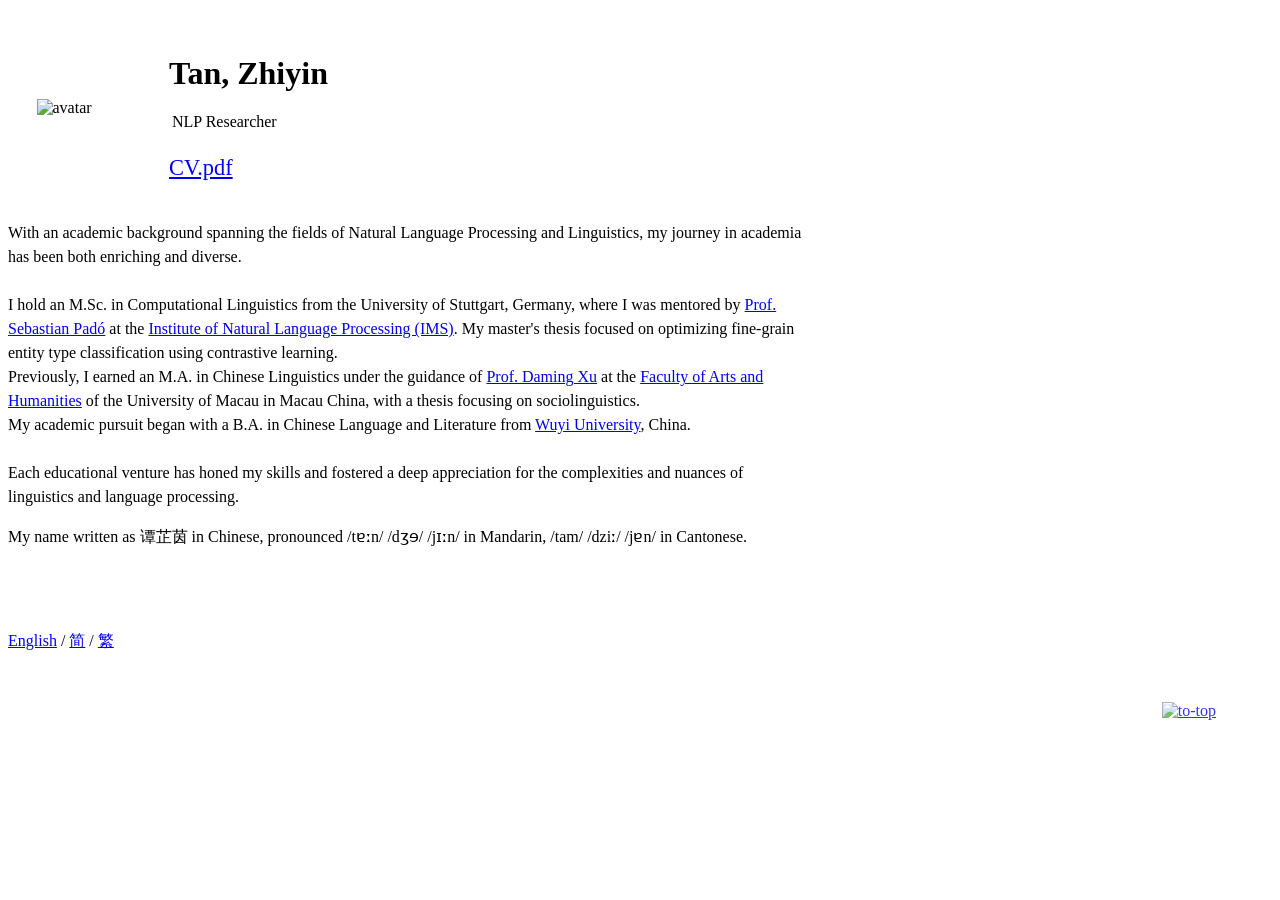
==== index.html @ f3813b76 "update" ====
<!DOCTYPE html>
<html lang="en-US">
    <head>
        <meta charset="utf-8">
        <title>Zhiyin's Homepage</title>
        <meta name="author" content="Zhiyin Tan">
        <meta name="description" content="Personal knowledge record fairyland: natural language processing(nlp), animation, thoughts">
        <meta name="viewport" content="width=device-width, initial-scale=1.0">

        <meta property="og:image" content="https://www.icloud.com/iclouddrive/0OuJofHg8h4NTxXeb0weLM3ng#Little_fox's_back-big" />
        <meta property="og:description" content="Zhiyin Tan's fairyland.">
        <meta property="og:title" content="Zhiyin's Fairyland" />
        <meta property="og:type" content="website" />    

        <link rel="Shortcut Icon" href="/pic/little_fox_round.ico" type="image/x-icon">

        <link rel="stylesheet" href="./css/index.css">
        <script src="./js/csi.js" defer></script>
    </head>

    <body class="site-home">
        <header data-include="./tool/navigation.html"></header>

        <div class="container">
            <main class="site-home-main">

                <div id="start" class="site-home-content">
                    <ul style="display: grid; grid-template-columns:repeat(auto-fill, minmax(8em, 1fr)); gap: 1.5em;
                                 padding: 2vw 0 0 0; margin: 0;">
                        <li style="display: grid; justify-items: center; align-items: center;">
                            <img class="avatar" title="avatar" src="./pic/avatar_green_round_small.png" 
                            style="min-width: 5em; max-width: 8em;">
                        </li>
                        <li style="min-width: 250px; display: grid; grid-template-rows:repeat(auto-fill, minmax(8em, 1fr)); gap: 1.5em;">
                            <div class="namecard">          
                                <h1 class="site-title"> Tan, Zhiyin </h1>
                                <p style="padding: 0 0 8px 3px;">NLP Researcher</p>
                                <a href="./cv/cv.html" style="text-decoration: underline; font-size: 1.4rem;" target="_blank">CV.pdf</a>
                            </div>   
                        </li>
                    </ul>

                    <div class="intro" style="
                    text-align: left; line-height: 1.5em; max-width: 50em; margin: 40px 0;">  
                        <p> 
                            With an academic background spanning the fields of Natural Language Processing and Linguistics, 
                            my journey in academia has been both enriching and diverse. 
                            <br><br>
                            I hold an M.Sc. in Computational Linguistics from the University of Stuttgart, Germany, 
                            where I was mentored by 
                            <a href="https://nlpado.de/~sebastian/" target="_blank">Prof. Sebastian Padó</a>
                            at the 
                            <a href="https://www.ims.uni-stuttgart.de/en/" target="_blank">Institute of Natural Language Processing (IMS)</a>. 
                            My master's thesis focused on optimizing fine-grain entity type classification using contrastive learning.
                            <br>
                            Previously, I earned an M.A. in Chinese Linguistics under the guidance of 
                            <a href="https://damingxu3.academia.edu/" target="_blank">Prof. Daming Xu</a>
                            at the 
                            <a href="https://fah.um.edu.mo/department-of-chinese-language-and-literature/programmes/" target="_blank">Faculty of Arts and Humanities</a>
                            of the University of Macau in Macau China, 
                            with a thesis focusing on sociolinguistics. 
                            <br>
                            My academic pursuit began with a B.A. in Chinese Language and Literature from 
                            <a href="https://www.wyu.edu.cn/" target="_blank">Wuyi University</a>, 
                            China. 
                            <br><br>
                            Each educational venture has honed my skills and fostered a deep appreciation for 
                            the complexities and nuances of linguistics and language processing.  
                        </p>
                        <p>
                            My name written as <span lang="ch">谭芷茵</span> in Chinese, pronounced /tɐːn/ /dʒɘ/ /jɪːn/ in Mandarin, 
                            /tam/ /dziː/ /jɐn/ in Cantonese.
                        </p>
                        <br><br>
                        <p>
                            <a href="./index.html" style="text-decoration: underline;">English</a>
                            /
                            <a href="./zho/index_cmn.html" style="text-decoration: underline;">简</a>
                            /
                            <a href="./zho/index_yue.html" style="text-decoration: underline;">繁</a>
                        </p>
                    </div>

                    
                </div>

                <div style="display:block; z-index: 1000; position: fixed;
                    right: 5vw;bottom: 20%; opacity: 0.8; margin: 0;">
                    <a href="#start">
                        <img class="to-top" src="./pic/top-arrow_square.ico"  alt="to-top">
                    </a>
                </div>      
            </main>
            
            <footer data-include="./tool/footer.html"></footer>
        </div> 
    </body>
</html>
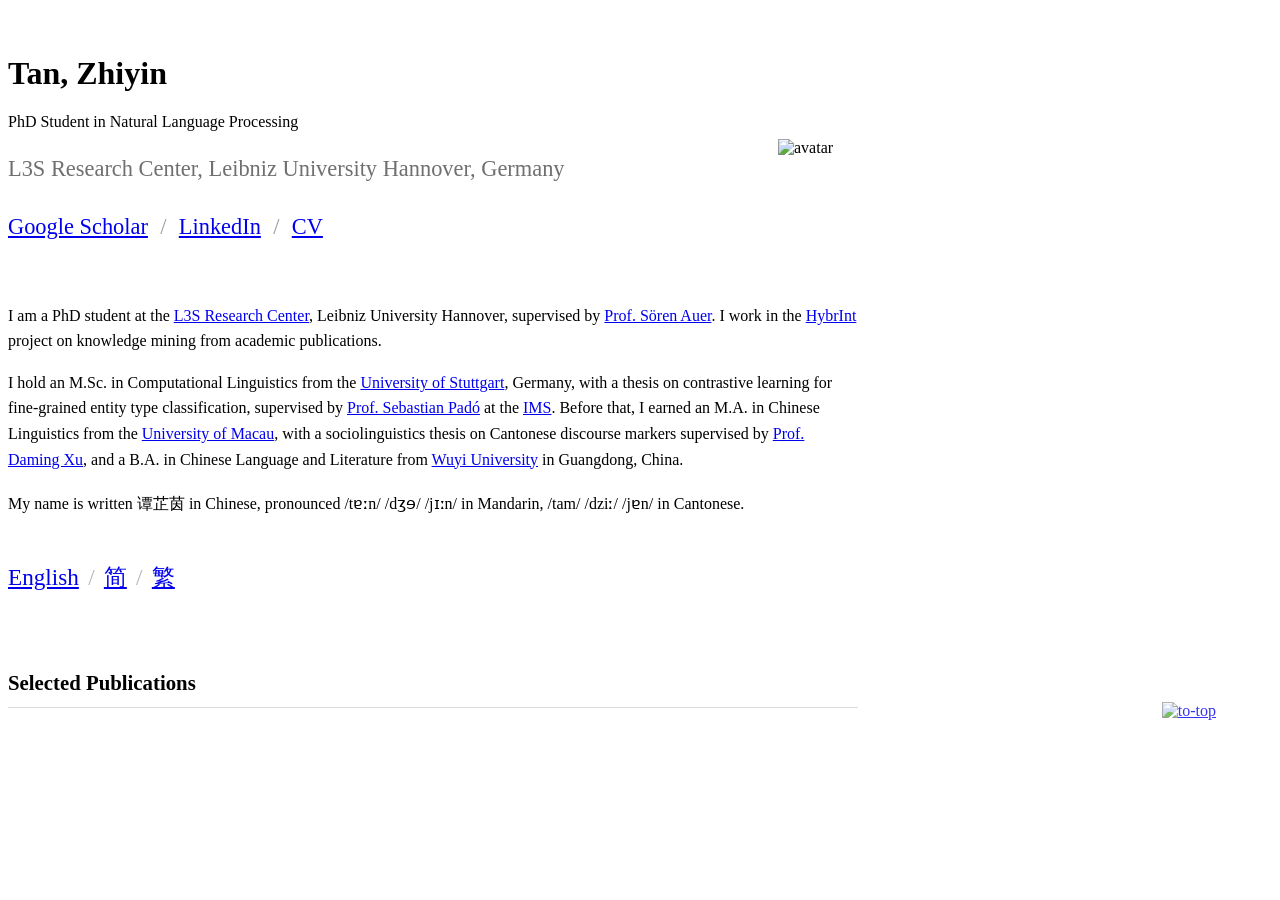
==== commit 98ed4c61: "update index page" ====
--- a/index.html
+++ b/index.html
@@ -4,17 +4,21 @@
         <meta charset="utf-8">
         <title>Zhiyin's Homepage</title>
         <meta name="author" content="Zhiyin Tan">
-        <meta name="description" content="Personal knowledge record fairyland: natural language processing(nlp), animation, thoughts">
+        <meta name="description" content="Zhiyin Tan (谭芷茵) — PhD student in Natural Language Processing at the L3S Research Center, Leibniz University Hannover. Scholarly document processing, topic model evaluation, dataset discovery.">
         <meta name="viewport" content="width=device-width, initial-scale=1.0">
 
-        <meta property="og:image" content="https://www.icloud.com/iclouddrive/0OuJofHg8h4NTxXeb0weLM3ng#Little_fox's_back-big" />
-        <meta property="og:description" content="Zhiyin Tan's fairyland.">
-        <meta property="og:title" content="Zhiyin's Fairyland" />
+        <meta property="og:image" content="https://zhiyintan.github.io/pic/avatar_green_round.png" />
+        <meta property="og:description" content="PhD student in Natural Language Processing at the L3S Research Center, Leibniz University Hannover." />
+        <meta property="og:title" content="Zhiyin Tan" />
+        <meta property="og:url" content="https://zhiyintan.github.io/" />
         <meta property="og:type" content="website" />    
 
         <link rel="Shortcut Icon" href="/pic/little_fox_round.ico" type="image/x-icon">
 
         <link rel="stylesheet" href="./css/index.css">
+
+        <link rel="stylesheet" href="./css/home.css">
+
         <script src="./js/csi.js" defer></script>
     </head>
 
@@ -25,63 +29,74 @@
             <main class="site-home-main">
 
                 <div id="start" class="site-home-content">
-                    <ul style="display: grid; grid-template-columns:repeat(auto-fill, minmax(8em, 1fr)); gap: 1.5em;
-                                 padding: 2vw 0 0 0; margin: 0;">
+                    <ul class="idcard-row">
                         <li style="display: grid; justify-items: center; align-items: center;">
                             <img class="avatar" title="avatar" src="./pic/avatar_green_round_small.png" 
                             style="min-width: 5em; max-width: 8em;">
                         </li>
-                        <li style="min-width: 250px; display: grid; grid-template-rows:repeat(auto-fill, minmax(8em, 1fr)); gap: 1.5em;">
+                        <li class="namecard-cell">
                             <div class="namecard">          
                                 <h1 class="site-title"> Tan, Zhiyin </h1>
-                                <p style="padding: 0 0 8px 3px;">NLP Researcher</p>
-                                <a href="./cv/cv.html" style="text-decoration: underline; font-size: 1.4rem;" target="_blank">CV.pdf</a>
+                                <p class="namecard-role">PhD Student in Natural Language Processing</p>
+                                <p class="namecard-affil">L3S Research Center, Leibniz University Hannover, Germany</p>
+                                <p class="namecard-links">
+                                    <a href="https://scholar.google.com/citations?user=PZJS5MIAAAAJ&amp;hl=en" target="_blank">Google Scholar</a>
+                                    <span class="sep">/</span>
+                                    <a href="https://www.linkedin.com/in/zhiyin-tan/" target="_blank">LinkedIn</a>
+                                    <span class="sep">/</span>
+                                    <a href="./cv/cv.html" target="_blank">CV</a>
+                                </p>
                             </div>   
                         </li>
                     </ul>
 
                     <div class="intro" style="
-                    text-align: left; line-height: 1.5em; max-width: 50em; margin: 40px 0;">  
-                        <p> 
-                            With an academic background spanning the fields of Natural Language Processing and Linguistics, 
-                            my journey in academia has been both enriching and diverse. 
-                            <br><br>
-                            I hold an M.Sc. in Computational Linguistics from the University of Stuttgart, Germany, 
-                            where I was mentored by 
-                            <a href="https://nlpado.de/~sebastian/" target="_blank">Prof. Sebastian Padó</a>
-                            at the 
-                            <a href="https://www.ims.uni-stuttgart.de/en/" target="_blank">Institute of Natural Language Processing (IMS)</a>. 
-                            My master's thesis focused on optimizing fine-grain entity type classification using contrastive learning.
-                            <br>
-                            Previously, I earned an M.A. in Chinese Linguistics under the guidance of 
-                            <a href="https://damingxu3.academia.edu/" target="_blank">Prof. Daming Xu</a>
-                            at the 
-                            <a href="https://fah.um.edu.mo/department-of-chinese-language-and-literature/programmes/" target="_blank">Faculty of Arts and Humanities</a>
-                            of the University of Macau in Macau China, 
-                            with a thesis focusing on sociolinguistics. 
-                            <br>
-                            My academic pursuit began with a B.A. in Chinese Language and Literature from 
-                            <a href="https://www.wyu.edu.cn/" target="_blank">Wuyi University</a>, 
-                            China. 
-                            <br><br>
-                            Each educational venture has honed my skills and fostered a deep appreciation for 
-                            the complexities and nuances of linguistics and language processing.  
+                    text-align: left; line-height: 1.5em; margin: 40px 0 0 0;">  
+                        <p>
+                            I am a PhD student at the
+                            <a href="https://www.l3s.de/" target="_blank">L3S Research Center</a>,
+                            Leibniz University Hannover, supervised by
+                            <a href="https://www.tib.eu/en/research-development/research-groups-and-labs/data-science-and-digital-libraries/staff/soeren-auer" target="_blank">Prof. Sören Auer</a>.
+                            I work in the
+                            <a href="https://www.uni-osnabrueck.de/fb6/informatik/hybrint" target="_blank">HybrInt</a>
+                            project on knowledge mining from academic publications.
                         </p>
                         <p>
-                            My name written as <span lang="ch">谭芷茵</span> in Chinese, pronounced /tɐːn/ /dʒɘ/ /jɪːn/ in Mandarin, 
+                            I hold an M.Sc. in Computational Linguistics from the
+                            <a href="https://www.uni-stuttgart.de/en/" target="_blank">University of Stuttgart</a>, Germany,
+                            with a thesis on contrastive learning for fine-grained entity type classification,
+                            supervised by
+                            <a href="https://nlpado.de/~sebastian/" target="_blank">Prof. Sebastian Padó</a>
+                            at the
+                            <a href="https://www.ims.uni-stuttgart.de/en/" target="_blank">IMS</a>.
+                            Before that, I earned an M.A. in Chinese Linguistics from the
+                            <a href="https://fah.um.edu.mo/department-of-chinese-language-and-literature/programmes/" target="_blank">University of Macau</a>,
+                            with a sociolinguistics thesis on Cantonese discourse markers supervised by
+                            <a href="https://damingxu3.academia.edu/" target="_blank">Prof. Daming Xu</a>,
+                            and a B.A. in Chinese Language and Literature from
+                            <a href="https://www.wyu.edu.cn/english/" target="_blank">Wuyi University</a>
+                            in Guangdong, China.
+                        </p>
+                        <p class="intro-name">
+                            My name is written <span lang="ch">谭芷茵</span> in Chinese, pronounced /tɐːn/ /dʒɘ/ /jɪːn/ in Mandarin, 
                             /tam/ /dziː/ /jɐn/ in Cantonese.
                         </p>
-                        <br><br>
-                        <p>
-                            <a href="./index.html" style="text-decoration: underline;">English</a>
-                            /
-                            <a href="./zho/index_cmn.html" style="text-decoration: underline;">简</a>
-                            /
-                            <a href="./zho/index_yue.html" style="text-decoration: underline;">繁</a>
+                        <p class="lang-switch">
+                            <a href="./index.html">English</a>
+                            <span class="sep">/</span>
+                            <a href="./zho/index_cmn.html">简</a>
+                            <span class="sep">/</span>
+                            <a href="./zho/index_yue.html">繁</a>
                         </p>
                     </div>
 
-                    
+                    <section class="pub-section">
+                        <h2 class="pub-heading">Selected Publications</h2>
+
+                        <div data-include="./tool/publications.html"></div>
+
+                    </section>
+
                 </div>
 
                 <div style="display:block; z-index: 1000; position: fixed;
--- a/css/home.css
+++ b/css/home.css
@@ -0,0 +1,70 @@
+/* Home page (English + 简 + 繁). Loaded after index.css, so it can override it.
+   Only the three index pages link this file; the other pages keep index.css alone. */
+
+/* --- one content width for the whole page --- */
+:root { --content-width: 850px; }
+.idcard-row, .intro, .pub-section, .lang-switch { max-width: var(--content-width); }
+
+/* --- home page only: let the document scroll once content runs past the fold --- */
+html { height: auto; min-height: 100%; overflow-y: auto; }
+/* not scoped to .site-home: csi.js strips that class while scrolling, which would make
+   the rules below flicker on and off mid-scroll. */
+body { height: auto; min-height: 100%; overflow: visible; }
+/* index.css gives .container `overflow-x: hidden` + `overflow-y: visible`; per spec that
+   computes the visible axis to `auto`, which made it a second scroll container. */
+.container { height: auto; overflow-x: clip; overflow-y: visible; }
+
+/* --- name card --- */
+.idcard-row { display: grid; grid-template-columns: minmax(0, 1fr) auto; gap: 1.5em;
+              align-items: center; padding: 2vw 0 0 0; margin: 0; }
+.idcard-row > li:first-child { grid-column: 2; grid-row: 1; }
+.namecard-cell { grid-column: 1; grid-row: 1; }
+.namecard-cell { min-width: 0; }
+.namecard p { text-align: left; }
+.namecard-role { padding: 0 0 2px 0; }
+.namecard-affil { padding: 0 0 10px 0; font-size: 1.4rem; color: #6f6f6f; }
+.namecard-links { padding: 0; font-size: 1.4rem; }
+.namecard-links a { text-decoration: underline; }
+.namecard-links .sep { color: #9a9a9a; padding: 0 0.3em; }
+
+/* --- intro typography: ragged right + regular weight read denser than
+       justified light text, which opens uneven word gaps at this measure --- */
+/* no font-size here on purpose: the intro inherits the same 1.6rem as .pub-title,
+   so body copy and publication titles stay locked together */
+.intro p { text-align: left; font-weight: 300; line-height: 1.6em; }
+.intro p + p { margin-top: 0.85em; }
+.intro p + p.intro-name { margin-top: 1.2em; }
+.intro p + p.lang-switch { margin-top: 1.8em; }
+/* CJK justifies cleanly (uniform glyph widths, no word gaps to stretch) and wants more leading */
+html[lang^="zh"] .intro p { text-align: justify; line-height: 1.8em; }
+
+/* --- selected publications --- */
+.pub-section { margin: 4.5em 0 3em 0; }
+.pub-heading { font-size: 1.3em; line-height: 1.4em;
+               padding: 0 0 0.5em 0; margin: 0 0 1.6em 0;
+               border-bottom: 1px solid #dcdcdc; }
+.pub { display: grid; grid-template-columns: 8.5em 1fr; column-gap: 1.5em; margin: 0 0 1.8em 0; }
+.pub-meta { display: flex; flex-direction: column; }
+.pub-meta span { font-size: 1.45rem; line-height: 1.55em; color: #8c8c8c; }
+.pub-venue { color: #6f6f6f; }
+.pub-award { color: #9a7b4f; }
+.pub-status { font-style: italic; }
+.pub-title { text-align: left; line-height: 1.5em; color: #333; }
+.pub-authors { text-align: left; font-size: 1.45rem; line-height: 1.6em; color: #6f6f6f; }
+.pub-authors .me { font-weight: 500; color: #3a3a3a; }
+.pub-note { text-align: left; font-size: 1.4rem; line-height: 1.6em; color: #8c8c8c; }
+.pub-links { text-align: left; font-size: 1.45rem; line-height: 1.7em; }
+.pub-links a { margin-right: 0.5em; }
+.pub-more { text-align: left; font-size: 1.45rem; padding-top: 0.5em; }
+.pub-more a { text-decoration: underline; }
+
+.lang-switch { text-align: left; font-size: 1.45rem; margin: 0; }
+.lang-switch a { text-decoration: underline; }
+.lang-switch .sep { color: #b5b5b5; padding: 0 0.15em; }
+
+@media screen and (max-width: 640px) {
+    .idcard-row { grid-template-columns: 1fr; justify-items: start; gap: 1em; }
+    .idcard-row > li:first-child, .namecard-cell { grid-column: 1; grid-row: auto; }
+    .pub { grid-template-columns: 1fr; row-gap: 0.3em; }
+    .pub-meta { flex-flow: row wrap; column-gap: 0.8em; }
+}
